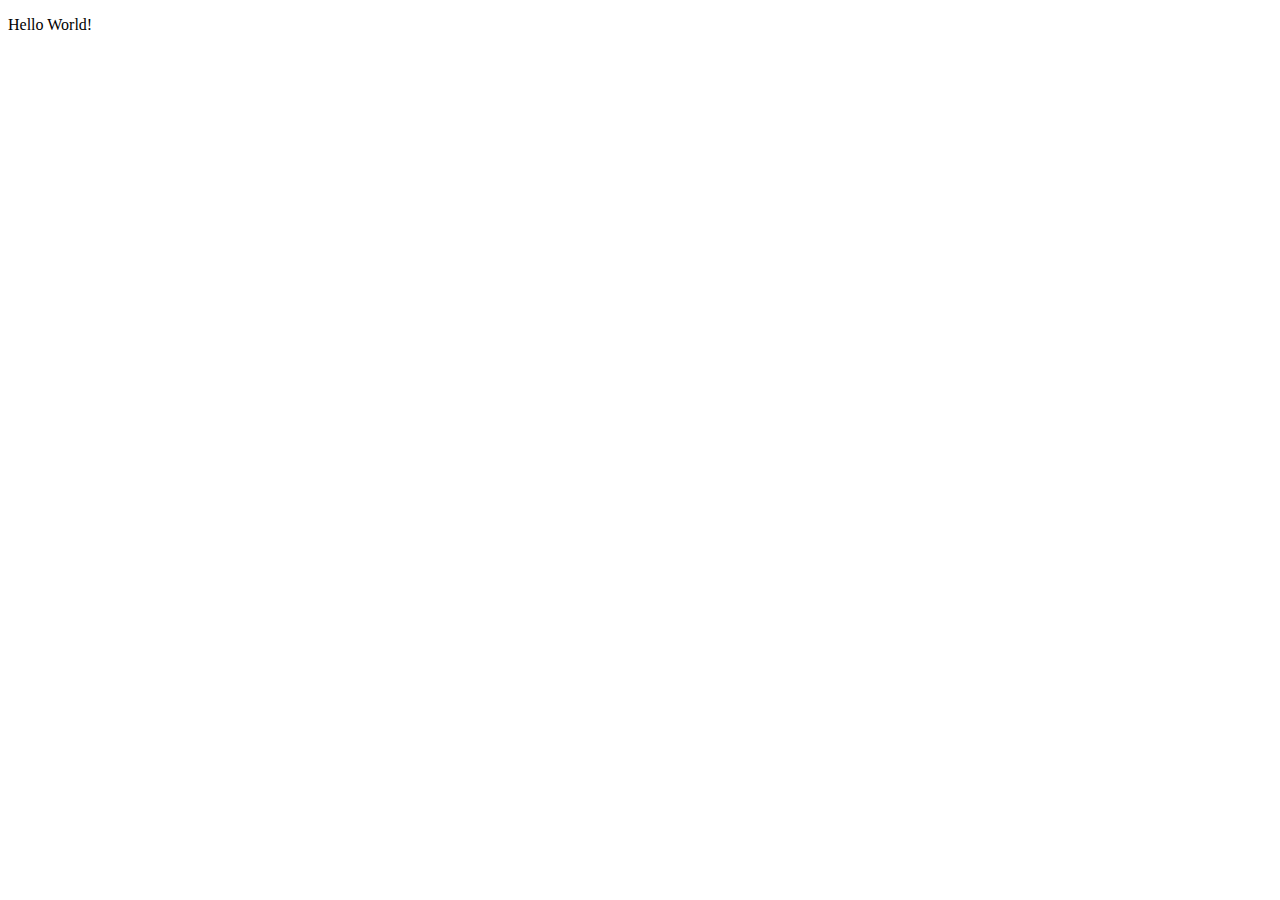
==== index.html @ b56b60d4 "first code" ====
<!DOCTYPE html>
<html lang="en">

<head>
    <meta charset="UTF-8">
    <meta name="viewport" content="width=device-width, initial-scale=1.0">
    <title>Hello</title>
</head>

<body>
    <p>Hello World!</p>
</body>

</html>
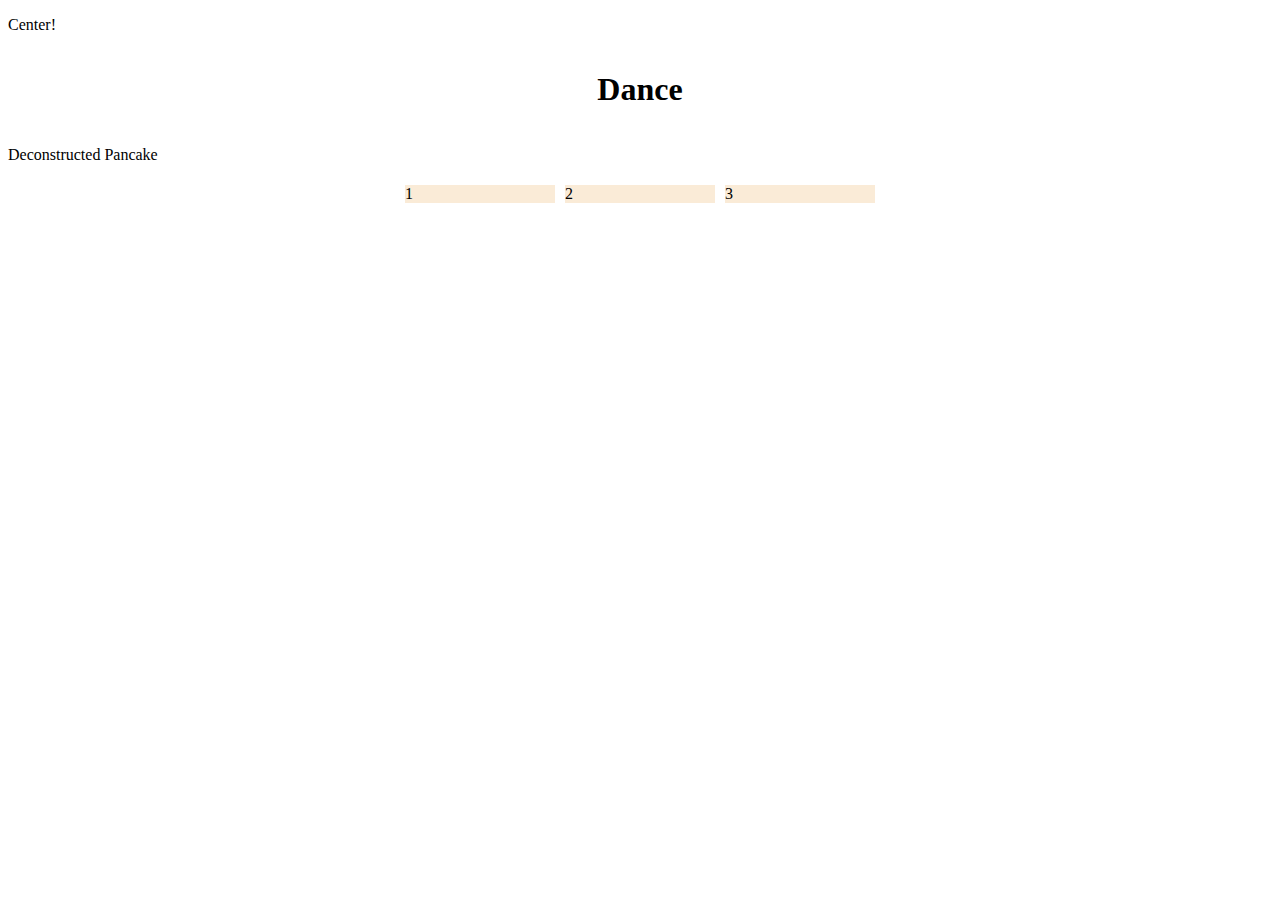
==== commit e6ad3212: "Layout assignment" ====
--- a/index.html
+++ b/index.html
@@ -5,10 +5,21 @@
     <meta charset="UTF-8">
     <meta name="viewport" content="width=device-width, initial-scale=1.0">
     <title>Hello</title>
+    <link rel="stylesheet" href="style.css">
 </head>
 
 <body>
-    <p>Hello World!</p>
+    <p>Center!</p>
+    <div class="class">
+        <h1>Dance</h1>
+    </div>
+
+    <p>Deconstructed Pancake</p>
+    <div class="parent white">
+        <div class="box green">1</div>
+        <div class="box green">2</div>
+        <div class="box green">3</div>
+    </div>
 </body>
 
 </html>--- a/style.css
+++ b/style.css
@@ -0,0 +1,18 @@
+.class {
+    display: grid;
+    place-items: center;
+}
+
+.parent {
+    display: flex;
+    flex-wrap: wrap;
+    justify-content: center;
+}
+
+.box {
+    background-color: antiquewhite;
+    flex: 1 1 150px;
+    flex: 0 1 150px;
+    margin: 5px;
+
+}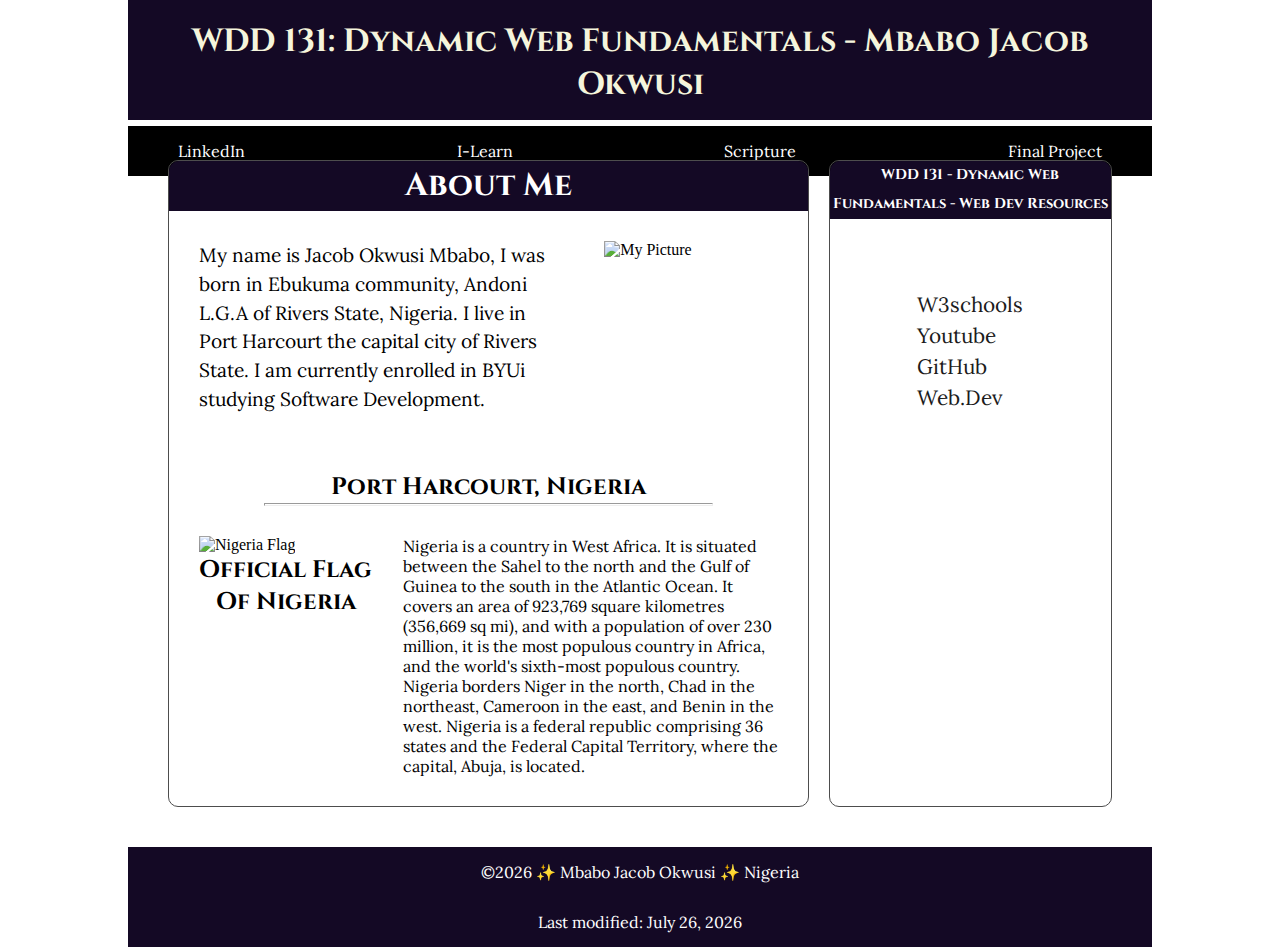
==== commit 01c840ae: "week  01 assignment" ====
--- a/index.html
+++ b/index.html
@@ -4,22 +4,69 @@
 <head>
     <meta charset="UTF-8">
     <meta name="viewport" content="width=device-width, initial-scale=1.0">
-    <title>Hello</title>
-    <link rel="stylesheet" href="style.css">
+    <meta name="author" content="Jacob Okwusi Mbabo">
+    <meta name="description" content="week one website assignments on WDD 131 Dynamic Web Fundamentals">
+    <link rel="stylesheet" href="styles/base.css">
+    <title>WDD 131 - Dynamic Web Fundamentals - Mbabo Jacob Okwusi</title>
 </head>
 
 <body>
-    <p>Center!</p>
-    <div class="class">
-        <h1>Dance</h1>
-    </div>
+    <header>
+        <h1>WDD 131: Dynamic Web Fundamentals - Mbabo Jacob Okwusi</h1>
+        <nav>
+            <ul>
+                <li><a href="https://www.linkedin.com/in/jacob-mbabo-9963a9a4/">LinkedIn </a></li>
+                <li><a href="https://byui.instructure.com/">I-Learn </a></li>
+                <li><a href="https://www.churchofjesuschrist.org/study/scriptures">Scripture</a></li>
+                <li><a href="#">Final Project </a></li>
+            </ul>
+        </nav>
+    </header>
+    <main>
+        <section class="card">
+            <h1>About Me</h1>
+            <div class="personal-info">
+                <p class="paragraph">My name is Jacob Okwusi Mbabo, I was born in Ebukuma community, Andoni L.G.A of
+                    Rivers State, Nigeria. I live in Port Harcourt the capital city of Rivers State. I am currently
+                    enrolled in BYUi studying Software Development.</p>
+                <img src="images/me.jpg" alt="My Picture">
+            </div>
 
-    <p>Deconstructed Pancake</p>
-    <div class="parent white">
-        <div class="box green">1</div>
-        <div class="box green">2</div>
-        <div class="box green">3</div>
-    </div>
+            <h2>Port Harcourt, Nigeria</h2>
+            <hr>
+            <div class="country-info">
+                <div class="flag">
+                    <img src="images/nigeria-flag.jpg" alt="Nigeria Flag">
+                    <h2>Official Flag Of Nigeria</h2>
+                </div>
+                <p>Nigeria is a country in West Africa. It is situated between the Sahel to the north and the Gulf of
+                    Guinea to the south in the Atlantic Ocean. It covers an area of 923,769 square kilometres (356,669
+                    sq mi), and with a population of over 230 million, it is the most populous country in Africa, and
+                    the world's sixth-most populous country. Nigeria borders Niger in the north, Chad in the northeast,
+                    Cameroon in the east, and Benin in the west. Nigeria is a federal republic comprising 36 states and
+                    the Federal Capital Territory, where the capital, Abuja, is located. </p>
+            </div>
+        </section>
+        <section class="card">
+            <h1 class="second-h1">WDD 131 - Dynamic Web Fundamentals - Web Dev Resources
+            </h1>
+            <div class="resources">
+                <ul>
+                    <li><a href="https://www.w3schools.com/">W3schools</a></li>
+                    <li><a href="https://www.youtube.com">Youtube</a></li>
+                    <li><a href="https://www.github.com">GitHub</a></li>
+                    <li><a href="https://web.dev">Web.Dev</a></li>
+                </ul>
+            </div>
+        </section>
+    </main>
+
+
+    <footer>
+        <p>&copy;<span id="currentyear"> </span> ✨ Mbabo Jacob Okwusi ✨ Nigeria</p>
+        <p id="lastmodified"></p>
+        <script defer src="scripts/getdates.js"></script>
+    </footer>
 </body>
 
 </html>--- a/styles/base.css
+++ b/styles/base.css
@@ -0,0 +1,144 @@
+@import url('https://fonts.googleapis.com/css2?family=Cinzel:wght@400..900&family=Lora:ital,wght@0,400..700;1,400..700&display=swap');
+
+*{
+    padding: 0;
+    margin: 0;
+}
+body {
+    width: 80%;
+    margin: 0 auto;
+}
+h1, h2, h3 {
+    font-family: "Cinzel", serif;
+}
+p, a {
+    font-family: "Lora", serif;
+}
+
+header {
+    width: 100%;
+    height: 120px;
+    background-color: #140925;
+}
+
+header h1{
+    text-align: center;
+    padding: 20px 0;
+    color: #f5f5dc;
+}
+
+nav {
+    width: 100%;
+}
+nav ul{
+    background-color: #000000;
+    height: 50px;
+    display: flex;
+    justify-content: space-between;
+    padding: 0 50px;
+}
+
+nav a {
+    line-height: 50px;
+    text-decoration: none;
+    color: #fff;
+    display: block;
+}
+nav a:hover{
+    color: #000000;
+    background-color: #fff;
+}
+
+main {
+
+    display: grid;
+    grid-template-columns: 1fr minmax(100px, 30%);
+    grid-gap: 20px;
+    padding: 40px;
+    max-width: 100%;
+}
+
+main h1{
+    height: 50px;
+    width: 100%;
+    background-color: #140925;
+    color: #fff;
+    text-align: center;
+    line-height: 50px;
+    border-radius: 10px 10px 0 0;
+}
+.second-h1 {
+    font-size: 0.9em;
+    height: fit-content;
+    line-height: 2;
+}
+.card {
+    border: 1px solid #4d4d4d;
+    border-radius: 10px;
+}
+
+.personal-info {
+    display: grid;
+    grid-template-columns: 1fr minmax(100px, 30%);
+    padding: 30px;
+    grid-gap: 50px;
+}
+
+.personal-info img{
+    height: 200px;
+}
+
+.personal-info p{
+    line-height: 1.5;
+    font-size: 1.2rem;
+}
+hr {
+    width: 70%;
+    margin: 0 auto;
+    height: 0.5px;
+}
+
+.card h2 {
+    text-align: center;
+}
+
+.country-info {
+    display: grid;
+    grid-template-columns: minmax(100px, 30%) 1fr;
+    padding: 30px;
+    grid-gap: 30px;
+}
+.flag img {
+    height: 100px;
+}
+
+.resources {
+    display: grid;
+    place-items: center;
+
+}
+.resources ul {
+    padding-top: 70px;
+}
+.resources li {
+    list-style: none;
+}
+.resources a{
+    text-decoration: none;
+    font-size: 1.3rem;
+    line-height: 1.5;
+    color: #1b1b1b;
+}
+
+footer {
+    width: 100%;
+    height: 100px;
+    background-color: #140925;
+    display: grid;
+    place-items: center;
+}
+footer p {
+    color: #fff;
+
+
+}
